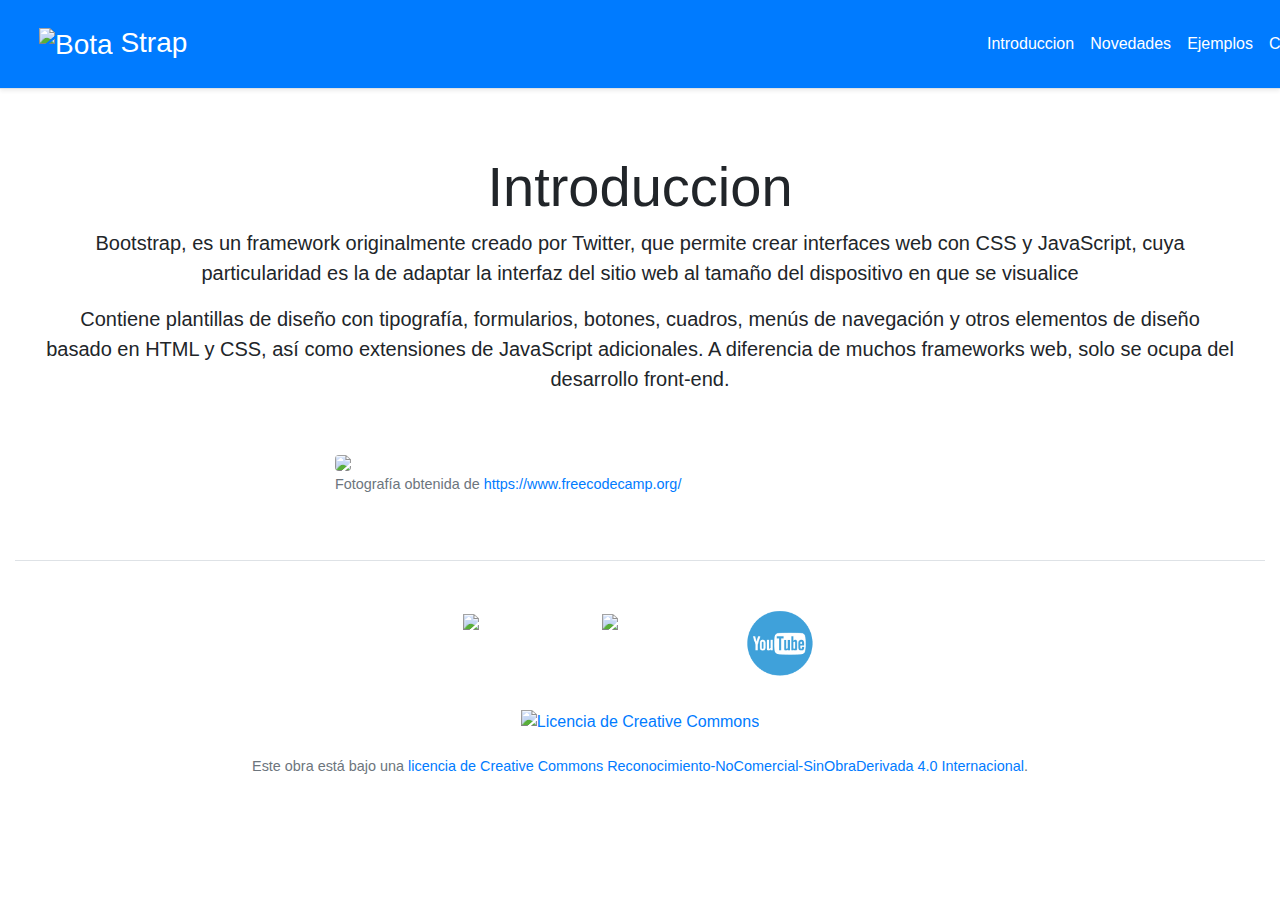
==== Proyecto/index.html @ eab89059 "Add files via upload" ====
<!doctype html>
<html lang="en">

<head>
    <meta charset="utf-8">
    <meta name="viewport" content="width=device-width, initial-scale=1, shrink-to-fit=no">
    <meta name="description" content="">
    <meta name="author" content="Mark Otto, Jacob Thornton, and Bootstrap contributors">
    <meta name="generator" content="Jekyll v3.8.6">
    <title>Bootstrap</title>

    <!--ICONO-->
    <link rel="icon" type="image/png" href="/Imagenes/favicon.ico">

    <link rel="stylesheet" href="https://stackpath.bootstrapcdn.com/bootstrap/4.4.1/css/bootstrap.min.css" integrity="sha384-Vkoo8x4CGsO3+Hhxv8T/Q5PaXtkKtu6ug5TOeNV6gBiFeWPGFN9MuhOf23Q9Ifjh" crossorigin="anonymous">

    <script src="https://code.jquery.com/jquery-3.4.1.slim.min.js" integrity="sha384-J6qa4849blE2+poT4WnyKhv5vZF5SrPo0iEjwBvKU7imGFAV0wwj1yYfoRSJoZ+n" crossorigin="anonymous"></script>

    <script src="https://cdn.jsdelivr.net/npm/popper.js@1.16.0/dist/umd/popper.min.js" integrity="sha384-Q6E9RHvbIyZFJoft+2mJbHaEWldlvI9IOYy5n3zV9zzTtmI3UksdQRVvoxMfooAo" crossorigin="anonymous"></script>

    <script src="https://stackpath.bootstrapcdn.com/bootstrap/4.4.1/js/bootstrap.min.js" integrity="sha384-wfSDF2E50Y2D1uUdj0O3uMBJnjuUD4Ih7YwaYd1iqfktj0Uod8GCExl3Og8ifwB6" crossorigin="anonymous"></script>

    <style>
        .bd-placeholder-img {
            font-size: 1.125rem;
            text-anchor: middle;
            -webkit-user-select: none;
            -moz-user-select: none;
            -ms-user-select: none;
            user-select: none;
        }

        @media (min-width: 768px) {
            .bd-placeholder-img-lg {
                font-size: 3.5rem;
            }
        }
    </style>
    <!-- Custom styles for this template
    <link href="pricing.css" rel="stylesheet"> -->
</head>

<body>

    <div class="container-fluid">
        <div class="row d-flex flex-column flex-md-row align-items-center p-3 px-md-4 mb-3 bg-primary border-bottom shadow-sm">
            <div class="col-12 text-center text-md-left col-md-6 col-lg-8 col-xl-9">
                <h5 class="my-0 mr-md-auto text-white font-weight-normal h3">
                    <picture>
                        <source srcset="/Imagenes/picture.png" media="(min-width: 768px)">
                        <img src="/Imagenes/picture2.png" alt="Bota">
                    </picture>
                    Strap
                </h5>
            </div>

            <div class="col-12  col-md-6 col-lg-4 col-xl-3">
                <nav class="navbar navbar-expand-md navbar-light bg-primary text-white my-4 my-md-0 mr-md-3">
                    <button class="navbar-toggler" type="button" data-toggle="collapse" data-target="#navbarText" aria-controls="navbarText" aria-expanded="false" aria-label="Toggle navigation">
                        <span class="navbar-toggler-icon"></span>
                    </button>
                    <div class="collapse navbar-collapse" id="navbarText">
                        <ul class="navbar-nav mr-auto">

                            <li class="nav-item">
                                <a class="nav-link text-white" href="index.html">Introduccion</a>
                            </li>
                            <li class="nav-item">
                                <a class="nav-link text-white" href="novedades.html">Novedades</a>
                            </li>
                            <li class="nav-item">
                                <a class="nav-link text-white" href="Ejemplos.html">Ejemplos</a>
                            </li>
                            <li class="nav-item">
                                <a class="nav-link text-white" href="contacto.html">Contacto</a>
                            </li>

                        </ul>
                    </div>
                </nav>
            </div>

        </div>


        <div class="row pricing-header px-3 py-3 pt-md-5 pb-md-4 mx-auto text-center">
            <div class="col">
                <h1 class="display-4">Introduccion</h1>
                <p class="lead">Bootstrap, es un framework originalmente creado por Twitter, que permite crear interfaces web con CSS y JavaScript, cuya particularidad es la de adaptar la interfaz del sitio web al tamaño del dispositivo en que se visualice</p>
                <p class="lead">Contiene plantillas de diseño con tipografía, formularios, botones, cuadros, menús de navegación y otros elementos de diseño basado en HTML y CSS, así como extensiones de JavaScript adicionales. A diferencia de muchos frameworks web, solo se ocupa del desarrollo front-end.</p>
            </div>
        </div>
        <div class="row justify-content-center mt-3 bg-pri">

            <div class="col-12 col-md-6">
                <figure class="figure">
                    <img src="/Imagenes/bootstrap.png" class="img-fluid rounded">
                    <figcaption class="figure-caption text-center">Fotografía obtenida de <a href="https://www.freecodecamp.org/">https://www.freecodecamp.org/</a></figcaption>
                </figure>
            </div>
        </div>


        <footer class="pt-0 my-md-5 pt-md-5 border-top">
            <div class="row bg-white justify-content-center">
                <div class="col-2 col-md-1 mx-4 mx-sm-3">
                    <a href="https://twitter.com/getbootstrap"> <img src="/Imagenes/twitter.png" class="img-fluid" /> </a>
                </div>
                <div class="col-2 col-md-1 mx-4 mx-sm-3">
                    <a href="https://www.facebook.com/getbootstrap/"><img src="/Imagenes/facebook.png" class="img-fluid" /></a>
                </div>
                <div class="col-2 col-md-1 mx-4 mx-sm-3">
                    <a href="https://www.youtube.com/watch?v=nug1pMke-y4"><img src="Imagenes/youtube.png" class="img-fluid"></a>
                </div>

                <div class="col-12 col-md-12 my-4 text-center ">
                    <figure class="figure">
                        <a rel="license" href="http://creativecommons.org/licenses/by-nc-nd/4.0/"><img alt="Licencia de Creative Commons" style="border-width:0" src="https://i.creativecommons.org/l/by-nc-nd/4.0/88x31.png" /></a>

                        <figcaption class="figure-caption text-center"><br />Este obra está bajo una <a rel="license" href="http://creativecommons.org/licenses/by-nc-nd/4.0/">licencia de Creative Commons Reconocimiento-NoComercial-SinObraDerivada 4.0 Internacional</a>.</figcaption>
                    </figure>

                </div>
            </div>
        </footer>
    </div>
</body></html>
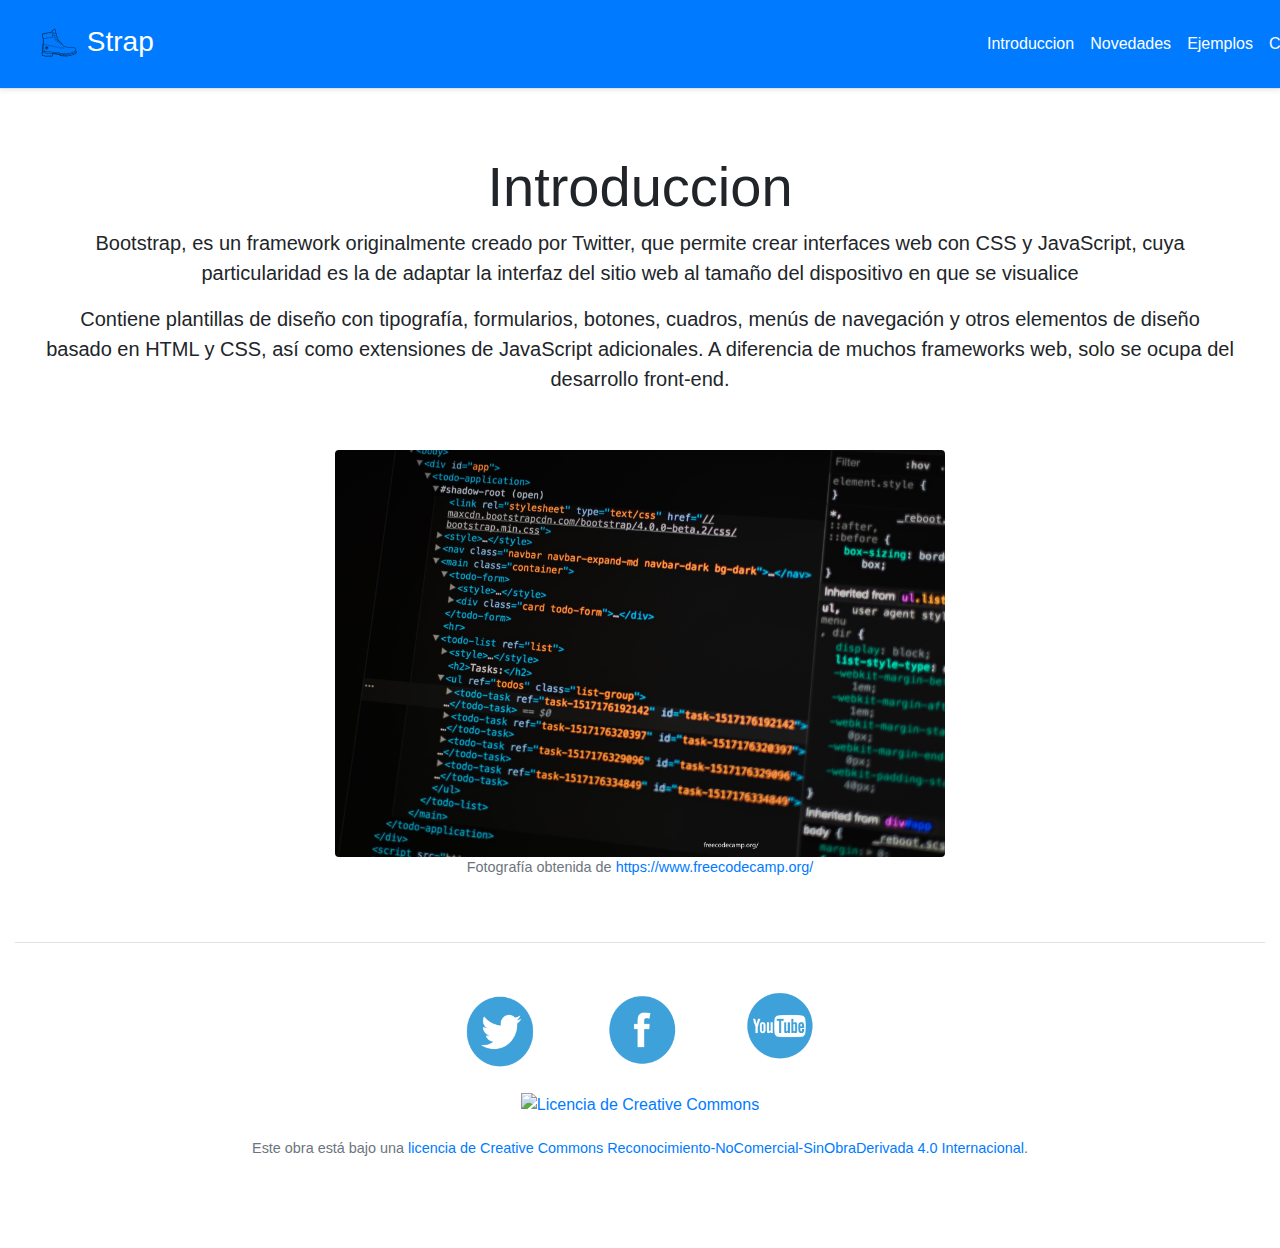
==== commit c1d106fc: "Add files via upload" ====
--- a/Proyecto/index.html
+++ b/Proyecto/index.html
@@ -10,7 +10,7 @@
     <title>Bootstrap</title>
 
     <!--ICONO-->
-    <link rel="icon" type="image/png" href="/Imagenes/favicon.ico">
+    <link rel="icon" type="image/png" href="Imagenes/favicon.ico">
 
     <link rel="stylesheet" href="https://stackpath.bootstrapcdn.com/bootstrap/4.4.1/css/bootstrap.min.css" integrity="sha384-Vkoo8x4CGsO3+Hhxv8T/Q5PaXtkKtu6ug5TOeNV6gBiFeWPGFN9MuhOf23Q9Ifjh" crossorigin="anonymous">
 
@@ -19,6 +19,11 @@
     <script src="https://cdn.jsdelivr.net/npm/popper.js@1.16.0/dist/umd/popper.min.js" integrity="sha384-Q6E9RHvbIyZFJoft+2mJbHaEWldlvI9IOYy5n3zV9zzTtmI3UksdQRVvoxMfooAo" crossorigin="anonymous"></script>
 
     <script src="https://stackpath.bootstrapcdn.com/bootstrap/4.4.1/js/bootstrap.min.js" integrity="sha384-wfSDF2E50Y2D1uUdj0O3uMBJnjuUD4Ih7YwaYd1iqfktj0Uod8GCExl3Og8ifwB6" crossorigin="anonymous"></script>
+	
+	  		<link rel="stylesheet" type="text/css" href="css/css.css">
+	
+	<script src="js/javascript.js"></script>
+
 
     <style>
         .bd-placeholder-img {
@@ -47,8 +52,8 @@
             <div class="col-12 text-center text-md-left col-md-6 col-lg-8 col-xl-9">
                 <h5 class="my-0 mr-md-auto text-white font-weight-normal h3">
                     <picture>
-                        <source srcset="/Imagenes/picture.png" media="(min-width: 768px)">
-                        <img src="/Imagenes/picture2.png" alt="Bota">
+                        <source srcset="Imagenes/picture.png" media="(min-width: 768px)">
+                        <img src="Imagenes/picture2.png" alt="Bota">
                     </picture>
                     Strap
                 </h5>
@@ -63,16 +68,16 @@
                         <ul class="navbar-nav mr-auto">
 
                             <li class="nav-item">
-                                <a class="nav-link text-white" href="index.html">Introduccion</a>
+                                <a class="nav-link  seleccion " href="index.html">Introduccion</a>
                             </li>
                             <li class="nav-item">
-                                <a class="nav-link text-white" href="novedades.html">Novedades</a>
+                                <a class="nav-link  seleccion" href="novedades.html">Novedades</a>
                             </li>
                             <li class="nav-item">
-                                <a class="nav-link text-white" href="Ejemplos.html">Ejemplos</a>
+                                <a class="nav-link  seleccion" href="Ejemplos.html">Ejemplos</a>
                             </li>
                             <li class="nav-item">
-                                <a class="nav-link text-white" href="contacto.html">Contacto</a>
+                                <a class="nav-link  seleccion" href="contacto.html">Contacto</a>
                             </li>
 
                         </ul>
@@ -94,7 +99,7 @@
 
             <div class="col-12 col-md-6">
                 <figure class="figure">
-                    <img src="/Imagenes/bootstrap.png" class="img-fluid rounded">
+                    <img src="Imagenes/bootstrap.png" class="img-fluid rounded" alt="bootstrap">
                     <figcaption class="figure-caption text-center">Fotografía obtenida de <a href="https://www.freecodecamp.org/">https://www.freecodecamp.org/</a></figcaption>
                 </figure>
             </div>
@@ -104,13 +109,13 @@
         <footer class="pt-0 my-md-5 pt-md-5 border-top">
             <div class="row bg-white justify-content-center">
                 <div class="col-2 col-md-1 mx-4 mx-sm-3">
-                    <a href="https://twitter.com/getbootstrap"> <img src="/Imagenes/twitter.png" class="img-fluid" /> </a>
+                    <a href="https://twitter.com/getbootstrap"> <img src="Imagenes/twitter.png" alt="twitter" class="img-fluid" /> </a>
                 </div>
                 <div class="col-2 col-md-1 mx-4 mx-sm-3">
-                    <a href="https://www.facebook.com/getbootstrap/"><img src="/Imagenes/facebook.png" class="img-fluid" /></a>
+                    <a href="https://www.facebook.com/getbootstrap/"><img src="Imagenes/facebook.png" alt="facebook" class="img-fluid" /></a>
                 </div>
                 <div class="col-2 col-md-1 mx-4 mx-sm-3">
-                    <a href="https://www.youtube.com/watch?v=nug1pMke-y4"><img src="Imagenes/youtube.png" class="img-fluid"></a>
+                    <a href="https://www.youtube.com/watch?v=nug1pMke-y4"><img src="Imagenes/youtube.png" class="img-fluid" alt="youtube"></a>
                 </div>
 
                 <div class="col-12 col-md-12 my-4 text-center ">
--- a/Proyecto/css/css.css
+++ b/Proyecto/css/css.css
@@ -0,0 +1,7 @@
+.navbar-light .navbar-nav .nav-link{
+	color:white;
+}
+
+li a{
+	border-radius: 2px;
+}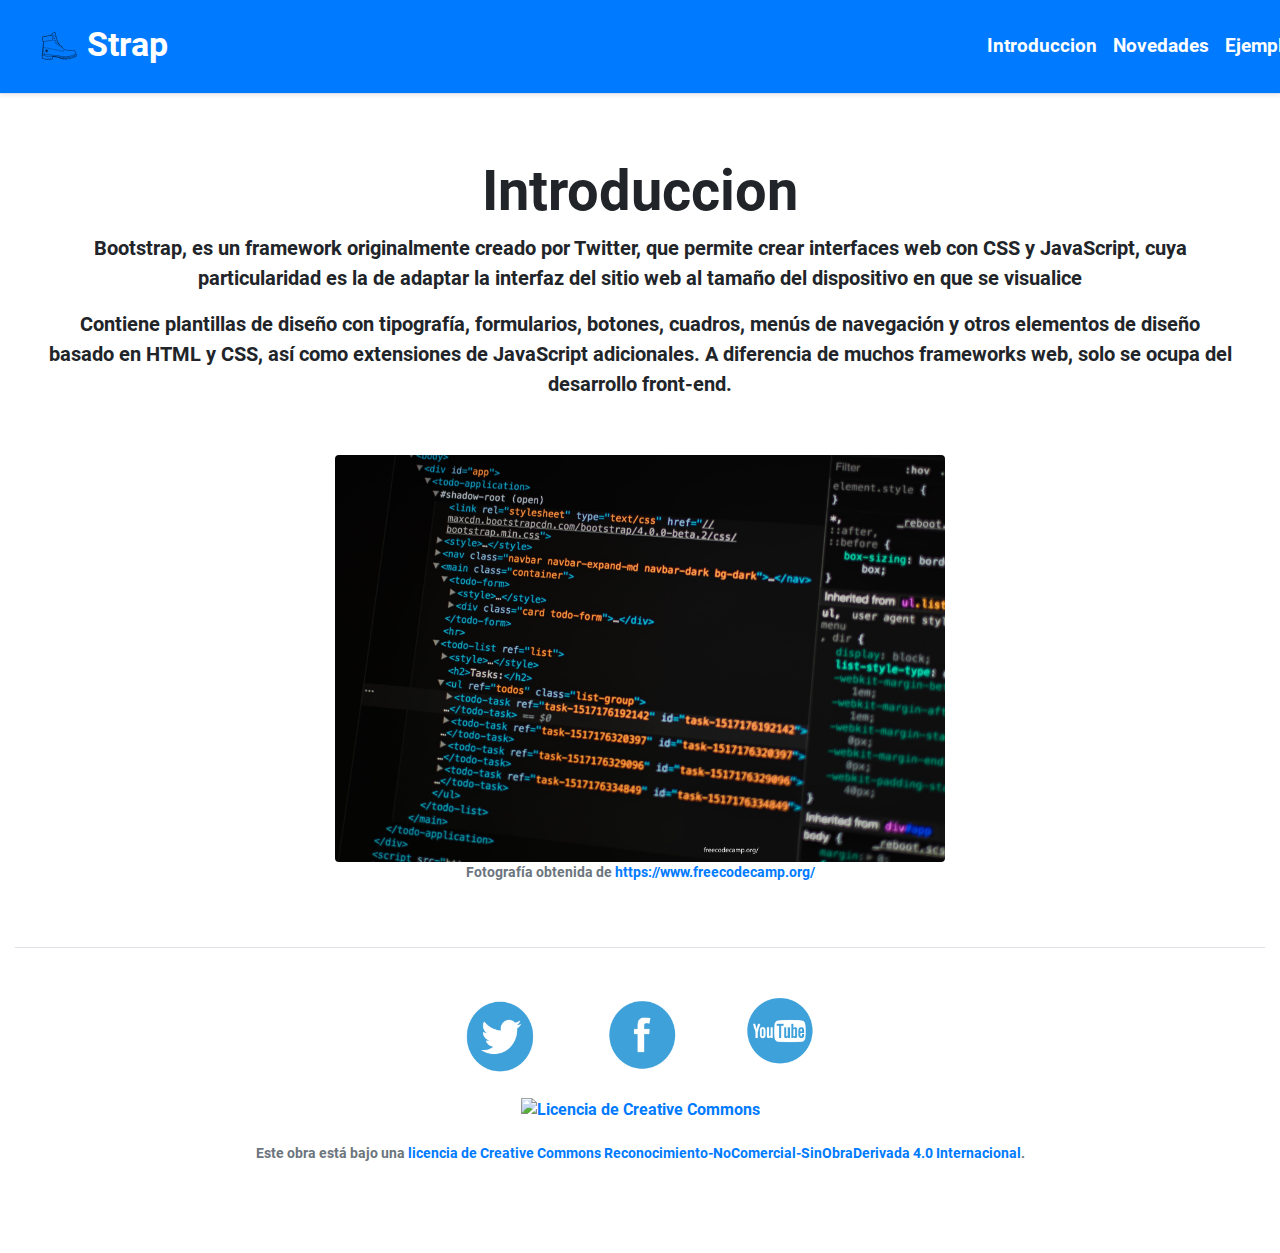
==== commit 65f0cd1b: "Add files via upload" ====
--- a/Proyecto/index.html
+++ b/Proyecto/index.html
@@ -19,10 +19,10 @@
     <script src="https://cdn.jsdelivr.net/npm/popper.js@1.16.0/dist/umd/popper.min.js" integrity="sha384-Q6E9RHvbIyZFJoft+2mJbHaEWldlvI9IOYy5n3zV9zzTtmI3UksdQRVvoxMfooAo" crossorigin="anonymous"></script>
 
     <script src="https://stackpath.bootstrapcdn.com/bootstrap/4.4.1/js/bootstrap.min.js" integrity="sha384-wfSDF2E50Y2D1uUdj0O3uMBJnjuUD4Ih7YwaYd1iqfktj0Uod8GCExl3Og8ifwB6" crossorigin="anonymous"></script>
-	
-	  		<link rel="stylesheet" type="text/css" href="css/css.css">
-	
-	<script src="js/javascript.js"></script>
+
+    <link rel="stylesheet" type="text/css" href="css/css.css">
+
+    <script src="js/javascript.js"></script>
 
 
     <style>
@@ -50,12 +50,12 @@
     <div class="container-fluid">
         <div class="row d-flex flex-column flex-md-row align-items-center p-3 px-md-4 mb-3 bg-primary border-bottom shadow-sm">
             <div class="col-12 text-center text-md-left col-md-6 col-lg-8 col-xl-9">
-                <h5 class="my-0 mr-md-auto text-white font-weight-normal h3">
+                <h5 class="my-0 mr-md-auto  font-weight-normal h3 menu">
                     <picture>
                         <source srcset="Imagenes/picture.png" media="(min-width: 768px)">
                         <img src="Imagenes/picture2.png" alt="Bota">
                     </picture>
-                    Strap
+                    <a class="menu text-white" href="index.html">Strap</a>
                 </h5>
             </div>
 
--- a/Proyecto/css/css.css
+++ b/Proyecto/css/css.css
@@ -1,7 +1,22 @@
+@font-face{
+    font-family: roboto;
+    src: url("../fonts/Roboto-Bold.ttf");
+}
+
 .navbar-light .navbar-nav .nav-link{
 	color:white;
 }
 
 li a{
 	border-radius: 2px;
+}
+
+.menu{
+    font-family: roboto;
+    font-size: 2.1rem;
+}
+
+.seleccion{
+    font-family: roboto;
+    font-size: 1.2rem;
 }